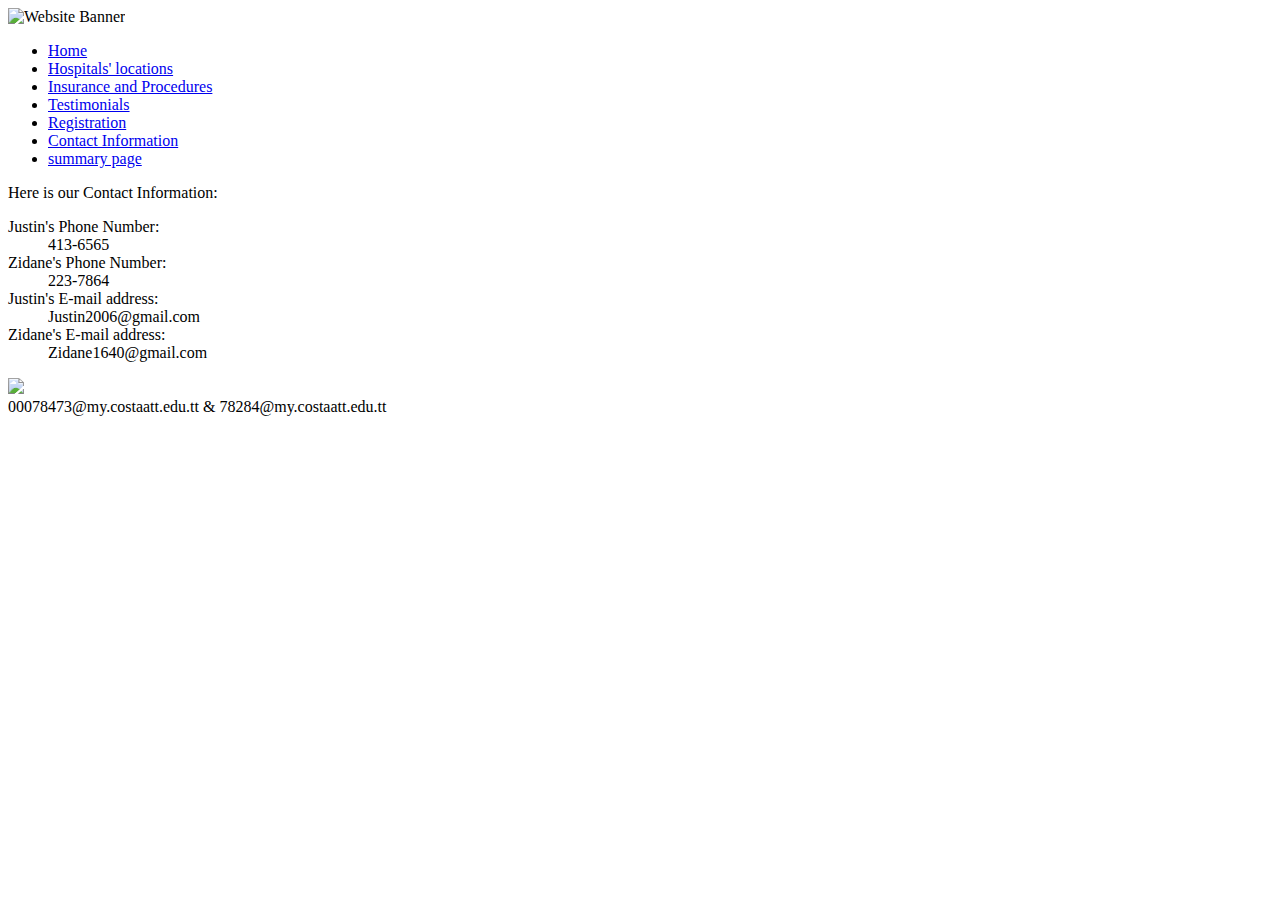
==== contact.html @ 49567bb2 "Add files via upload" ====
<!DOCTYPE html>
<html>
    <head>
        <title>contact.html</title>
        <link rel="stylesheet" href="/CSS/styles.css">
    </head>
    <body>
        <header>
            <img id="Banner" src="/IMG/Website banner.jpg" alt="Website Banner">
            <nav>
                <ul>
                    <li><a href="home.html">Home</a></li>
                    <li><a href="Hospitals locations.html">Hospitals' locations</a></li>
                    <li><a href="Insurance and Procedures.html">Insurance and Procedures</a></li>
                    <li><a href="testimonials.html">Testimonials</a></li>
                    <li><a href="registrion.html">Registration</a></li>
                    <li><a href="contact.html">Contact Information</a></li>
                    <li><a href="summary.html">summary page</a></li>
                </ul>
            </nav>
        </header>
        <main>
            <div id="Contact_Information">
                <p6> Here is our Contact Information:</p6>
                <dl>
                    <dt> Justin's Phone Number:</dt>
                    <dd> 413-6565 </dd>
                    <dt> Zidane's Phone Number: </dt>
                    <dd> 223-7864 </dd>
                    <dt> Justin's E-mail address: </dt>
                    <dd> Justin2006@gmail.com </dd>
                    <dt> Zidane's E-mail address: </dt>
                    <dd> Zidane1640@gmail.com </dd>
                </dl>
            </div>
            <img id="Ministry_of_Health" src="/IMG/image.png"> 
        </main>
        <footer>
            00078473@my.costaatt.edu.tt & 78284@my.costaatt.edu.tt
        </footer>
        </body>
        </html>
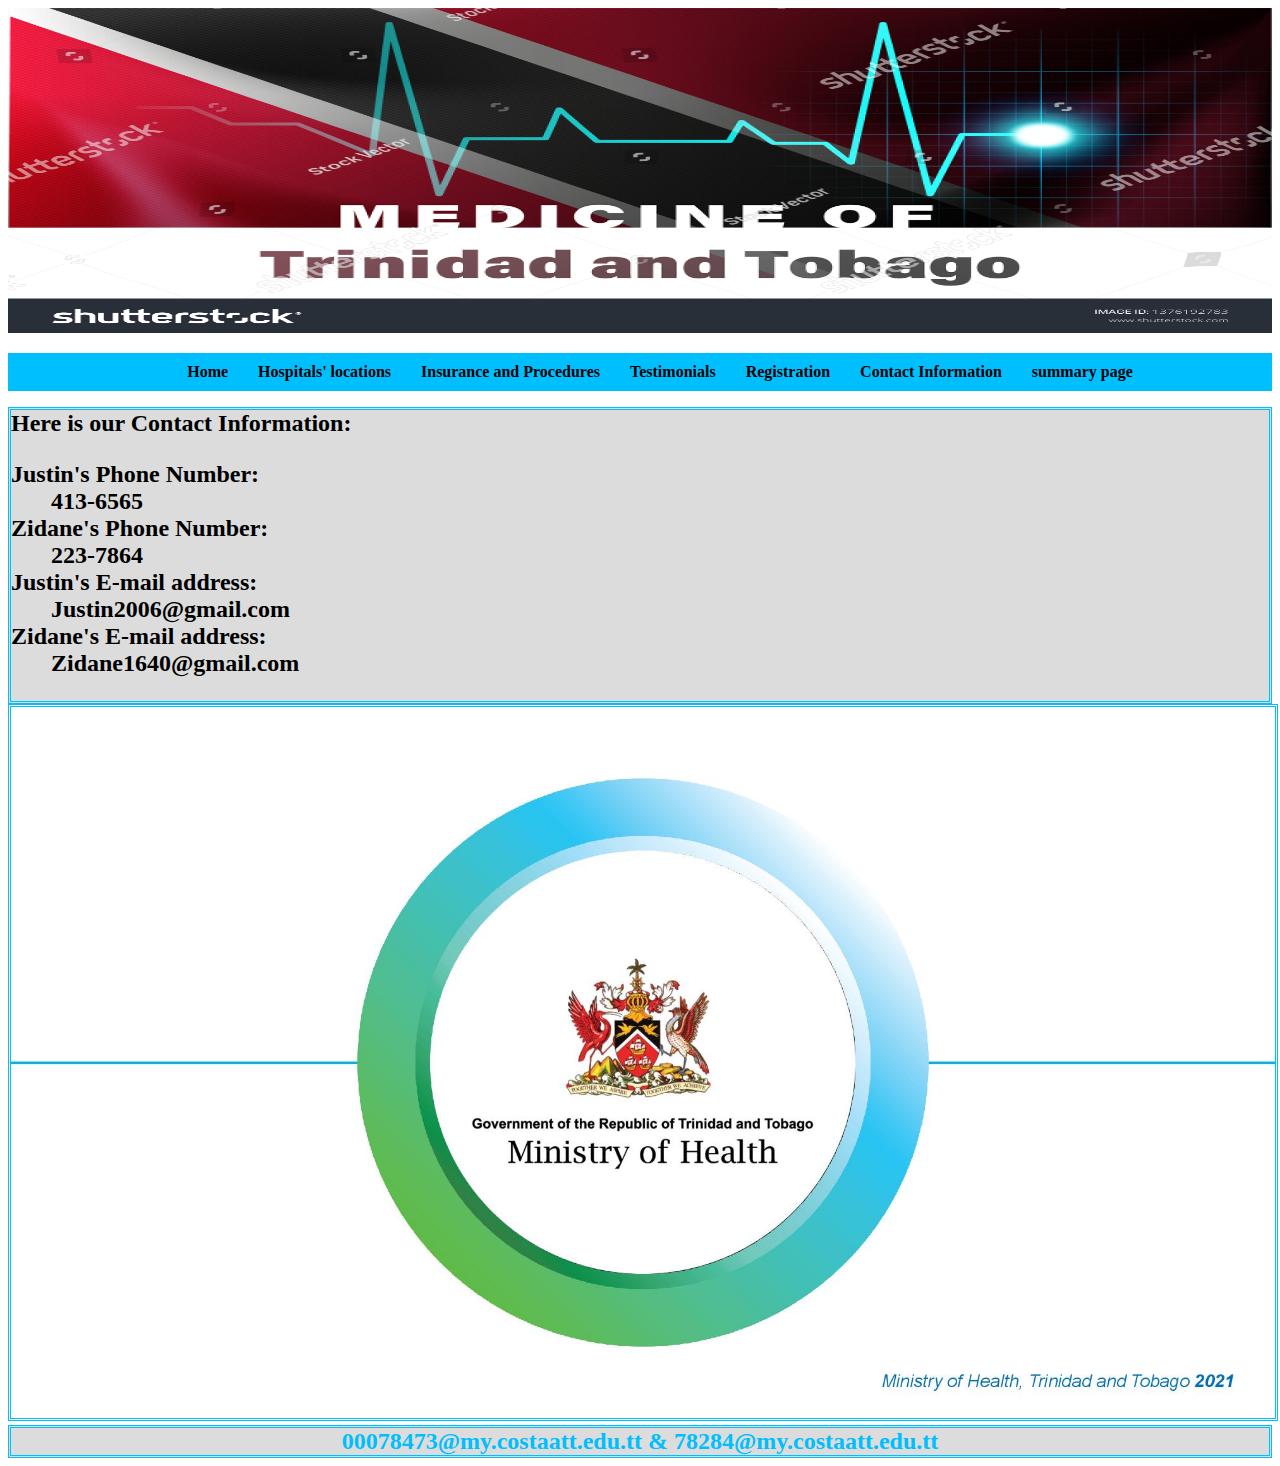
==== commit d70880f2: "Update contact.html" ====
--- a/contact.html
+++ b/contact.html
@@ -2,14 +2,14 @@
 <html>
     <head>
         <title>contact.html</title>
-        <link rel="stylesheet" href="/CSS/styles.css">
+        <link rel="stylesheet" href="styles.css">
     </head>
     <body>
         <header>
-            <img id="Banner" src="/IMG/Website banner.jpg" alt="Website Banner">
+            <img id="Banner" src="Website banner.jpg" alt="Website Banner">
             <nav>
                 <ul>
-                    <li><a href="home.html">Home</a></li>
+                    <li><a href="/index.html">Home</a></li>
                     <li><a href="Hospitals locations.html">Hospitals' locations</a></li>
                     <li><a href="Insurance and Procedures.html">Insurance and Procedures</a></li>
                     <li><a href="testimonials.html">Testimonials</a></li>
@@ -33,10 +33,10 @@
                     <dd> Zidane1640@gmail.com </dd>
                 </dl>
             </div>
-            <img id="Ministry_of_Health" src="/IMG/image.png"> 
+            <img id="Ministry_of_Health" src="image.png"> 
         </main>
         <footer>
             00078473@my.costaatt.edu.tt & 78284@my.costaatt.edu.tt
         </footer>
         </body>
-        </html>+        </html>
--- a/styles.css
+++ b/styles.css
@@ -0,0 +1,159 @@
+#Banner{
+
+    width: 100%;
+    max-height: 325px;
+    padding: 0px;
+
+}
+nav {
+    background-color:deepskyblue;
+    width: 100%;
+    
+}
+
+nav ul { 
+    list-style-type: none;
+    display: flex;
+    justify-content: center;
+    
+}
+nav ul li a{
+    color:black;
+    text-decoration: none;
+    padding: 10px 15px;
+    display: inline-block;
+    font-weight:bold;
+    text-size-adjust: large;
+}
+nav ul li a:hover {
+    background-color: #eef1f2
+    select
+}
+h1{
+    padding: 0px;
+    Text-align: center;
+}
+#Home_Paragraph{
+    font-size: x-large;
+    border-style: double;
+    border-color: deepskyblue;
+    background-color: gainsboro;
+    padding-bottom: 15px;
+}
+div > h1 {
+    color:deepskyblue;
+}
+div > h2{
+    color:deepskyblue;
+}
+#Hospitals_locations{
+    font-size: x-large;
+    border-style: double;
+    border-color: deepskyblue;
+    background-color: gainsboro;
+}
+div > p2{
+    color:deepskyblue;
+    font-weight: bold;
+}
+div > p3{
+    color:deepskyblue;
+    font-weight: bold;
+}
+#Ministry_of_Health{
+    width: 100%;
+    border-style: double;
+    border-color: deepskyblue;
+}
+footer{
+    color:deepskyblue;
+    font-weight: bold;
+    border-style: double;
+    border-color: deepskyblue;
+    text-align:center;
+    font-size:x-large;
+    background-color:gainsboro;
+}
+Table, th, td{
+    border: 1px double deepskyblue;
+    width: 60%;
+    text-align:center;
+    margin:auto;
+}
+#Insurance_and_Procedures{
+    background-color: gainsboro;
+    border: double deepskyblue;
+}
+div > h3{
+    color:deepskyblue;
+    font-weight: bold;
+    text-align: center;
+} 
+.Testimonials{
+    display:grid;
+    padding: 0 4px;
+    max-width:100%;
+    max-height:50px;
+}
+.Testimonials > img{
+    width: 100%;
+    height: 500px;
+}
+#Testimonial_Statements > h4{
+    color:deepskyblue;
+    font-weight: bold;
+    text-align: center;
+    border: double deepskyblue;
+    font-size:xx-large;
+}
+#Testtimonial_Statements{
+    font-size: x-large;
+    border-style: double;
+    border-color: deepskyblue;
+    background-color: gainsboro;
+}
+#Registration_Form{
+    border: double deepskyblue;
+    background-color:gainsboro;
+}
+Div > h5{
+    color:deepskyblue;
+    font-weight: bold;
+    text-align: center;
+    font-size:xx-large;
+    font-weight:bold;
+}
+#Thank_you{
+    text-align: center;
+    font-size: 100px;
+    border: double deepskyblue;
+    background-color: gainsboro;
+    border-width: 20px;
+}
+#Thank_you_footer{
+    text-align: center;
+    font-size: 100px;
+    border: double deepskyblue;
+    background-color: gainsboro;
+    border-width: 20px;  
+}
+#Contact_Information{
+    font-weight: bold;
+    font-size:x-large;
+    border: double deepskyblue;
+    background-color: gainsboro;
+}
+#Summary_1{
+    border: double deepskyblue;
+    font-weight:bold;
+    font-size:x-large;
+    background-color: gainsboro;
+}
+div > h7{
+    color:deepskyblue;
+    font-weight: bold;
+    text-align: center;
+    font-size:xx-large;
+    font-weight:bold; 
+    text-align:center;
+}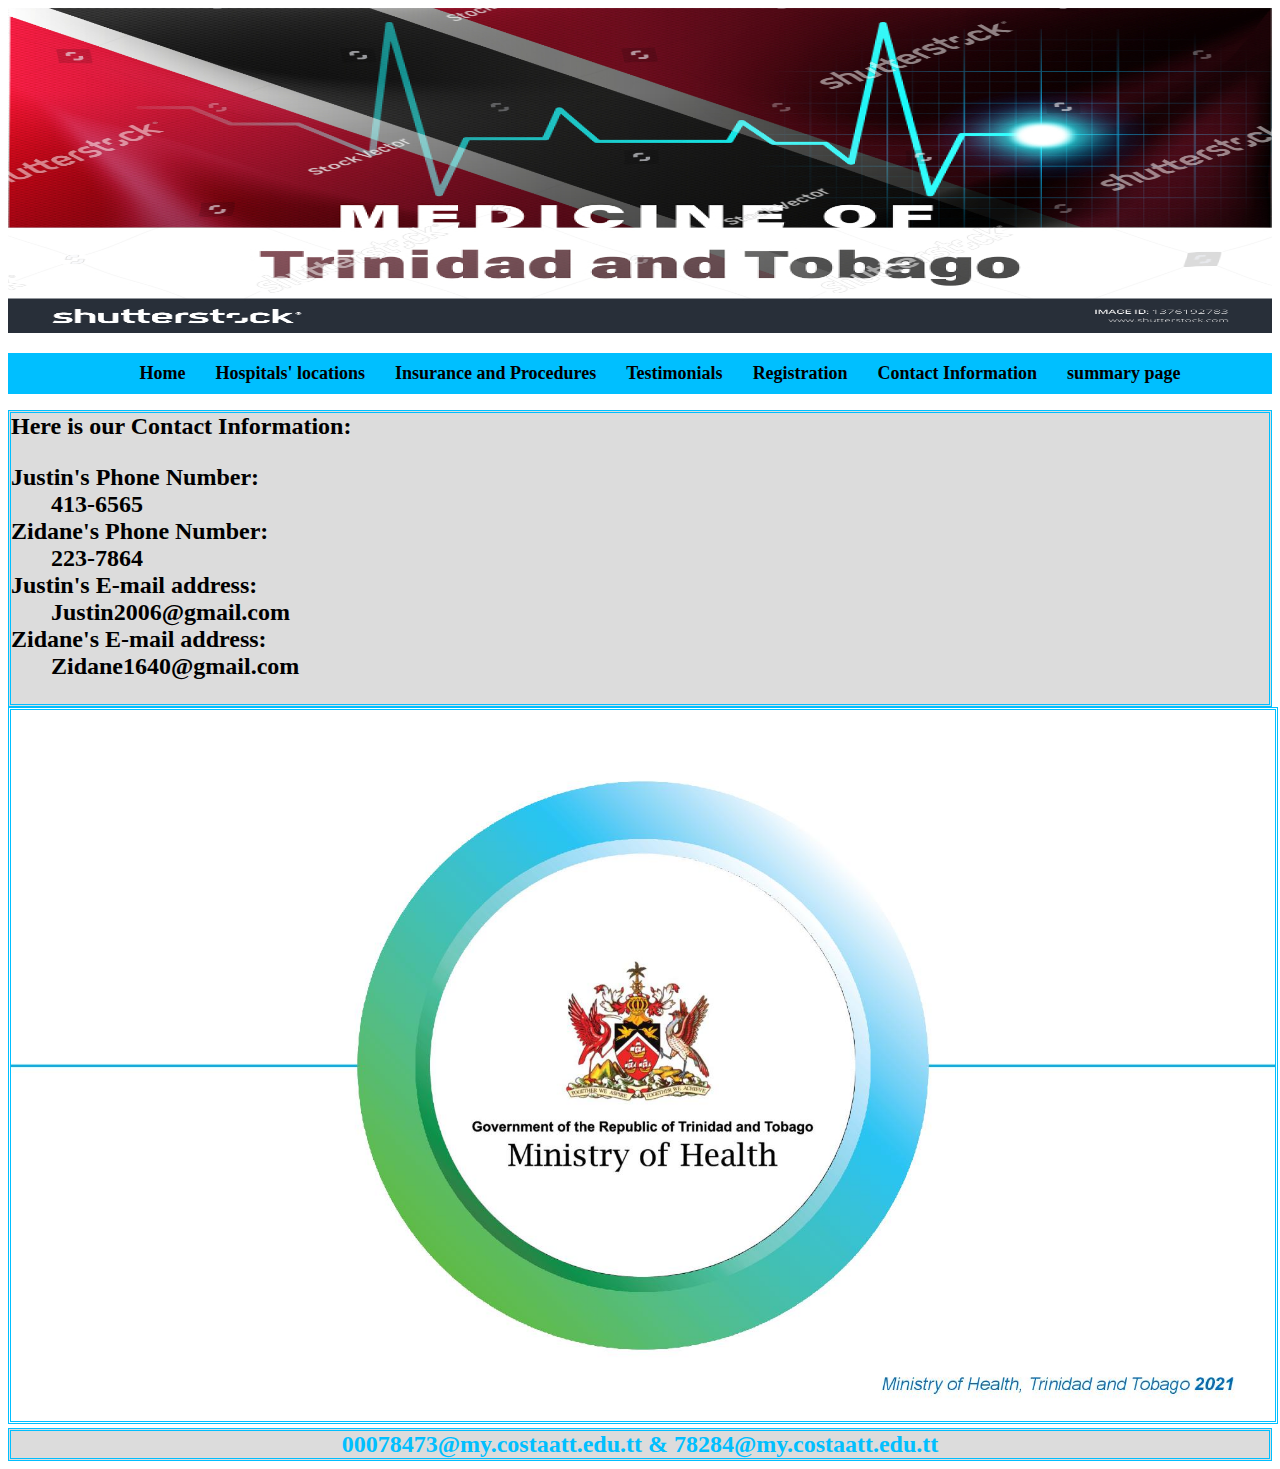
==== commit 37b5d5aa: "Update contact.html" ====
--- a/contact.html
+++ b/contact.html
@@ -9,7 +9,7 @@
             <img id="Banner" src="Website banner.jpg" alt="Website Banner">
             <nav>
                 <ul>
-                    <li><a href="/index.html">Home</a></li>
+                    <li><a href="index.html">Home</a></li>
                     <li><a href="Hospitals locations.html">Hospitals' locations</a></li>
                     <li><a href="Insurance and Procedures.html">Insurance and Procedures</a></li>
                     <li><a href="testimonials.html">Testimonials</a></li>
--- a/styles.css
+++ b/styles.css
@@ -23,11 +23,11 @@
     padding: 10px 15px;
     display: inline-block;
     font-weight:bold;
-    text-size-adjust: large;
+    font-size: large;
 }
 nav ul li a:hover {
     background-color: #eef1f2
-    select
+    
 }
 h1{
     padding: 0px;
@@ -156,4 +156,4 @@
     font-size:xx-large;
     font-weight:bold; 
     text-align:center;
-}+}
